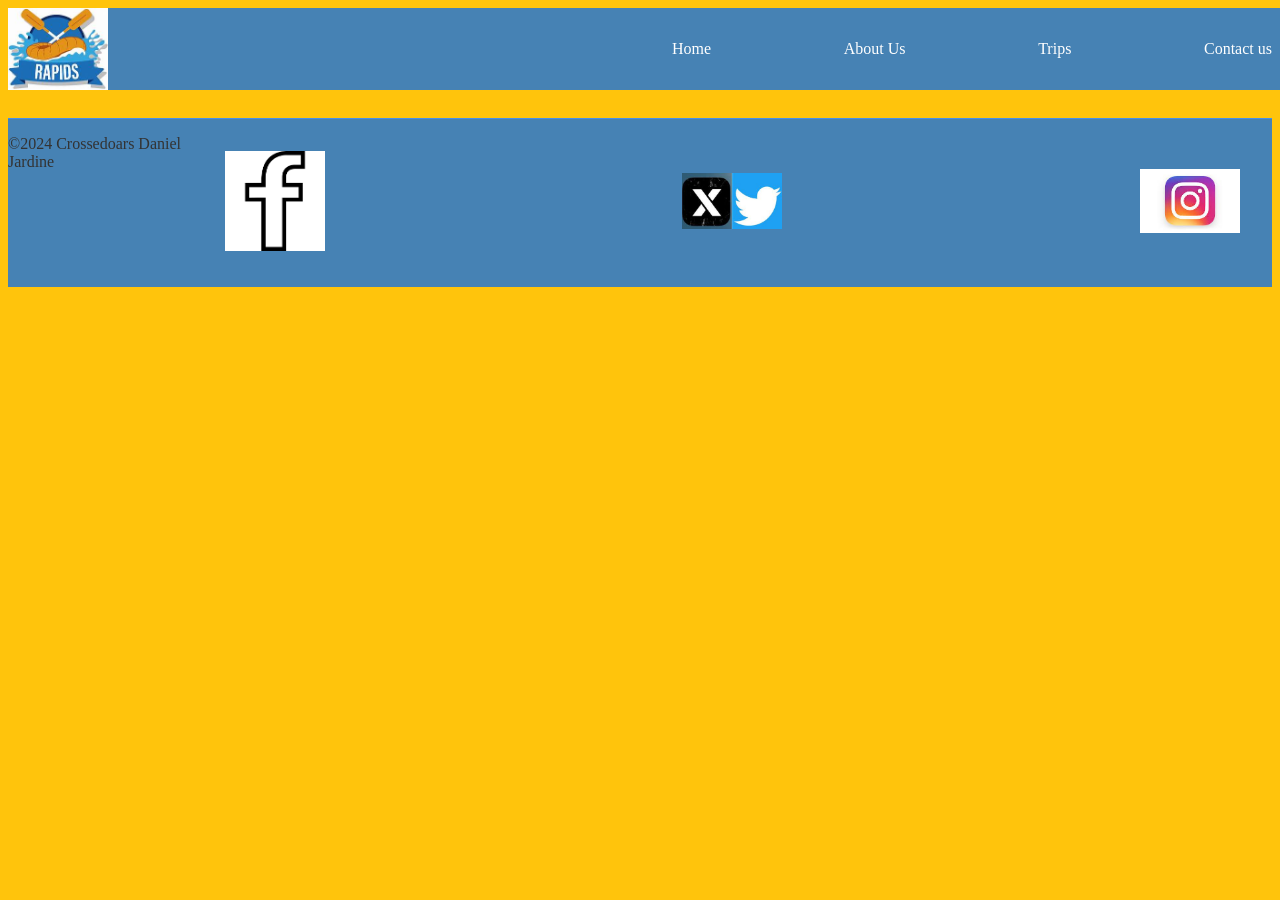
==== wwr/index.html @ 34346ec7 "Some fixes" ====
<!DOCTYPE html>
<html lang="en">
  <head>
    <meta charset="UTF-8">
    <meta name="viewport" content="width=device-width, initial-scale=1.0"/>
    <link rel="stylesheet" href="styles/rafting.css">
    <title>Trips Crossedoars</title>
    <meta name="description" content="Welcome to the Home Page feel free to set up any trip you would like."/>
    <meta name="author" content="Daniel Jardine" />
  </head>
  <body>
    <header>
      <img src="images/crossedoars.jpeg">
      <nav>
          <a href="site-plan-rafting.html">Home</a>
          <a href="./about.html">About Us</a>
          <a href="./trips.html">Trips</a>
          <a href=".contact.html">Contact us</a>
      </nav>
    </header>
    <main>
      <section class="hero">
        <div>
          
        </div>

      </section>

    </main>
    <footer>
      <p>©2024 Crossedoars Daniel Jardine</p>
      <nav class="sociallinks">
        <a href="https://facebook.com">
          <img src="images/facebook_img.png" alt="A logo picture of facebook">
        </a>
        <a href="https://twitter.com">
          <img src="images/twitter_img.jpeg" alt="A logo picture representing Twitter/X">
        </a>
        <a href="https://instagram.com">
          <img src="images/instagram_img.jpeg" alt="A logo representing Instagram">
        </a>

      </nav>
    
    </footer>
  </body>
</html>
---- wwr/styles/rafting.css ----
@import url('https://fonts.googleapis.com/css2?family=Open+Sans:ital,wght@0,300..800;1,300..800&display=swap');
@import url('https://fonts.googleapis.com/css2?family=Montserrat:ital,wght@0,100..900;1,100..900&family=Open+Sans:ital,wght@0,300..800;1,300..800&display=swap');


 body {
  background-color: #FFC40C;

} 

:root {
  --primary-color: #FFC40C;
  --secondary-color: #FF312E;
  --accent1-color: #FF8C00;
  --accent2-color: #468FEA;

  --heading-font: 'Open Sans', serif;
  --paragraph-font: 'Montserrat', serif;

  --nav-background-color: var(--primary-color);
  --nav-link-color: var(--secondary-color);
  --nav-hover-link-color: var(--accent1-color);
  --nav-hover-background-color: var(--accent2-color);
  
}

header {
  display: grid;
  background-color: steelblue;
  grid-template-columns: 1fr 1fr;
  
}

header img { 
  width: 100px;
  height: 100%;
}

nav {
  background-color: steelblue;
  color: var(--secondary-color);
  padding: 1rem;
  display: flex;
  align-items: center;
  justify-content: space-between;
  width: 100%;
 
}


h2 {
  color:#333;
  text-align: center;
}

p {
  color: #333;
}

a {
  text-decoration: none;
  color: white;
  padding: 1rem;
  
}

a:hover {
  color: var(--accent1-color);

}

.hero {
  position: relative;
  display: inline-block;

}

.hero img {
  display: block;
  width: 100%;
  height: auto;
}


#section1 {
  margin-top: 20px;
  display: grid;
  grid-template-columns: 1fr 1fr 1fr;
}

article {
  position: absolute;
  top: 52%;
  left: 30%;
  right: 10%;
  font-size: 20px;
  text-align: center;
}

article h1 {
  position: block;
  color: var(--secondary-color);
  text-align: center;
}

article img {
  position: block;
  max-width: 200px;
  max-height: 100px;
  float: right;
}

.Employee {
  display: grid;
  grid-template-columns: 1fr 1fr 1fr;
  justify-content: space-around;
}

.form {
  width: 650px;
  margin: 0 auto;
  padding: 50px;
  border: 1px solid rgba(0, 0, 0, 0.1);
  border-radius: 0.5rem;
  
}
.form-style {
  background-color: var(--accent2-color) !important;
  color: var(--accent1-color) !important;
}
form p {
  background-color: var(--accent2-color) !important;
  color: var(--accent1-color) !important;
  font-size: 1.1rem;
}

form label {
  background-color: var(--accent2-color) !important;
  color: var(--accent1-color) !important;
}

/* form input {
  background-color: var(--accent2-color) !important;
  color: var(--accent1-color) !important;
} */

form h1 {
  background-color: var(--accent2-color) !important;
  color: var(--accent1-color) !important;
}


button {
  background-color: var(--accent1-color);
  color: var(--accent2-color);
  margin: 1rem;
  border: none;
  padding: 10px;
  
  font-size: 1.2rem;
}

button:hover{
  background-color: var(--secondary-color);
  color: var(--primary-color);
}


.adventure {
  display: grid;
  grid-template-columns: 1fr 1fr 1fr 1fr 1fr;
  flex-direction: column;
}

.adventure img {
  width: 300px;
  height: 200px;
  margin: 1rem;
}

footer {
  background-color: steelblue;
  margin-top: 10px;
  border-top: 1px solid var(--accent2-color);
  display: flex;
}

footer img {
  max-width: 100px;
  max-height: 100px;
  justify-content: flex-end;
}
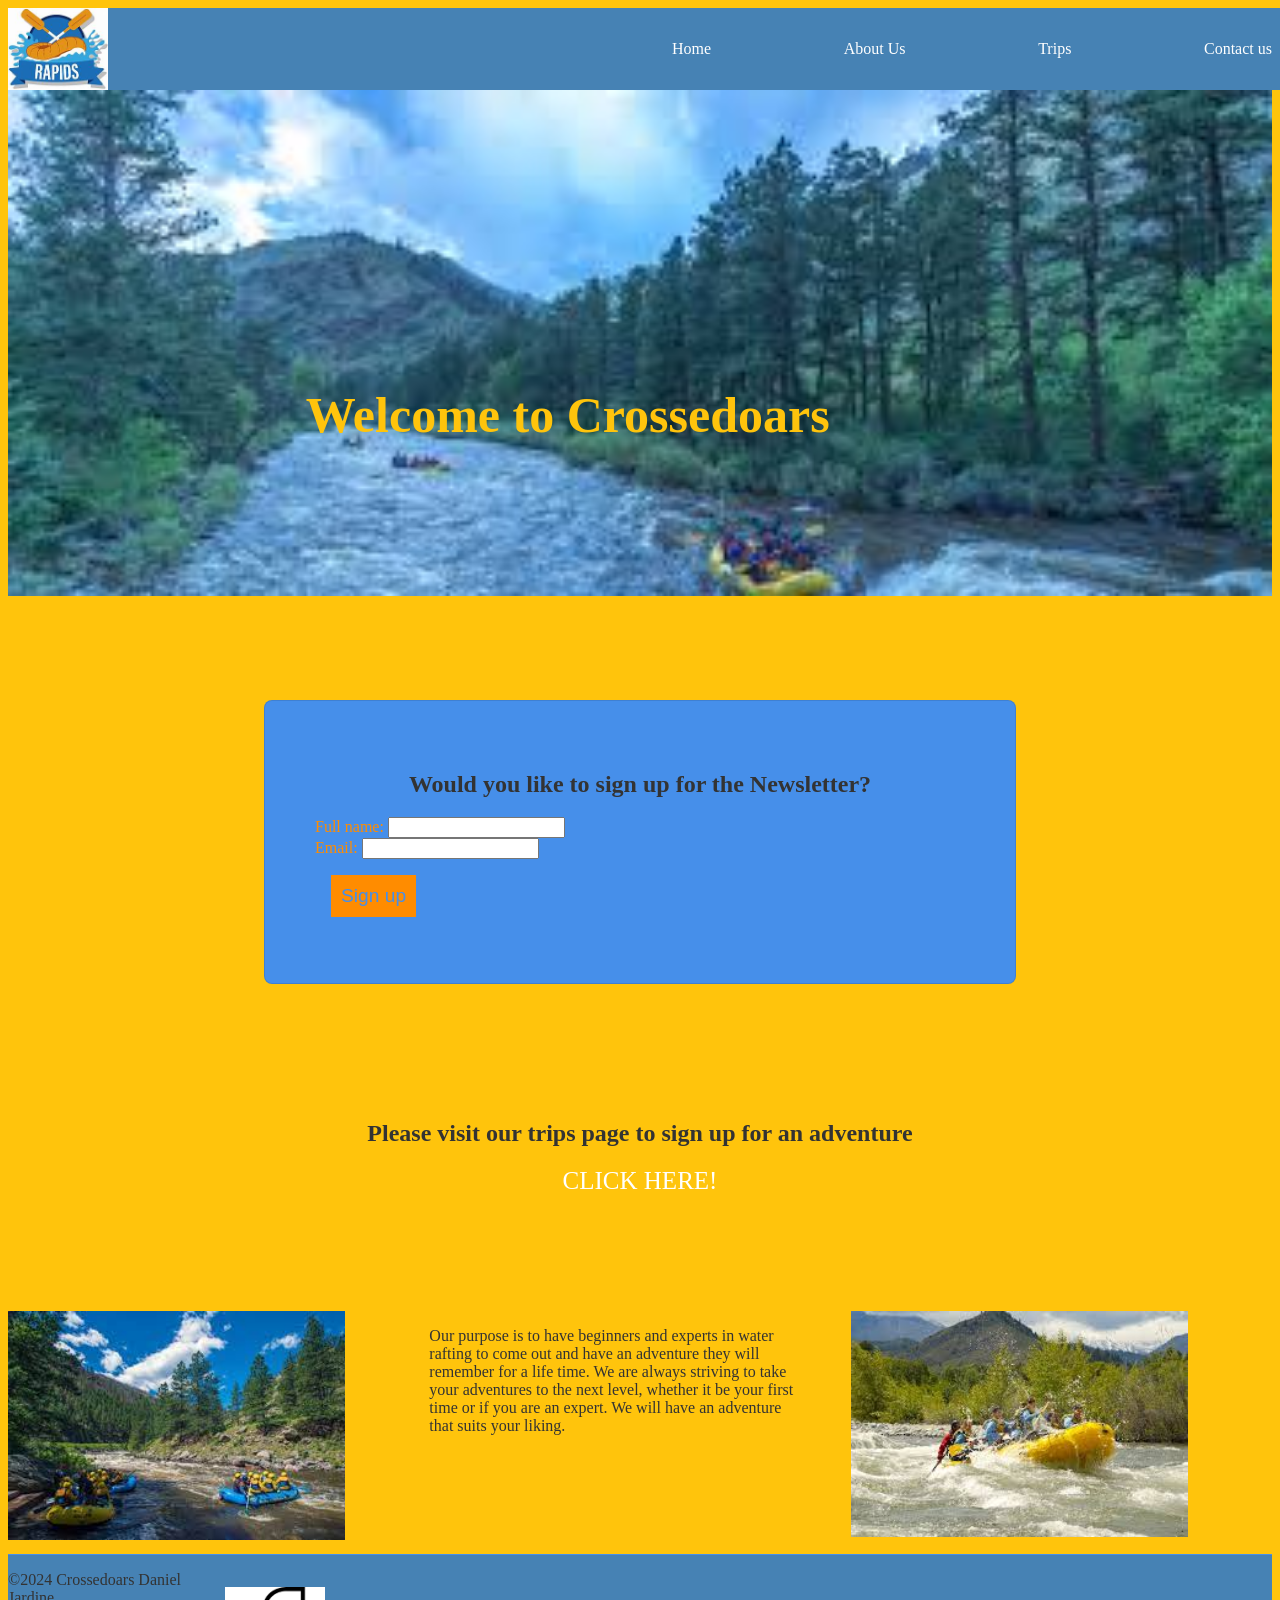
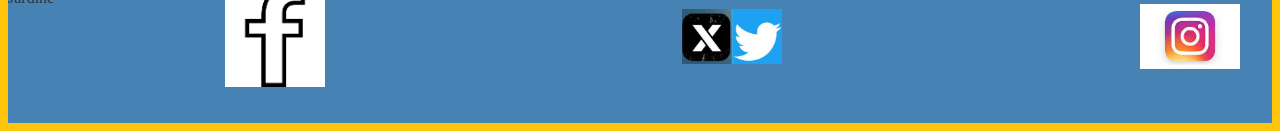
==== commit 33ce829c: "Finishing up my site." ====
--- a/wwr/index.html
+++ b/wwr/index.html
@@ -4,24 +4,59 @@
     <meta charset="UTF-8">
     <meta name="viewport" content="width=device-width, initial-scale=1.0"/>
     <link rel="stylesheet" href="styles/rafting.css">
-    <title>Trips Crossedoars</title>
+    <title>Home Crossedoars</title>
     <meta name="description" content="Welcome to the Home Page feel free to set up any trip you would like."/>
     <meta name="author" content="Daniel Jardine" />
   </head>
   <body>
     <header>
-      <img src="images/crossedoars.jpeg">
+      <img src="images/crossedoars.jpeg" alt="A picture of the logo.">
       <nav>
-          <a href="site-plan-rafting.html">Home</a>
+          <a href="./index.html">Home</a>
           <a href="./about.html">About Us</a>
           <a href="./trips.html">Trips</a>
-          <a href=".contact.html">Contact us</a>
+          <a href="./contact.html">Contact us</a>
       </nav>
     </header>
     <main>
-      <section class="hero">
+      <section class="home_hero">
+        <img src="./images/home_hero.jpeg" alt="A family rafting the rapids" id="hero_photo">
+
+        <div class="overlay-text">
+            <h1>Welcome to Crossedoars</h1>
+        
+        </div>
+
+      </section>
+      <section>
+        <form class="form form-style">
+          <h2>Would you like to sign up for the Newsletter?</h2>
+          <label for="fullname">Full name:</label>
+          <input id="fullname" type="text">
+          <br>
+          <label for="mail">Email:</label>
+          <input type="text" id="mail"> 
+          <br>
+          <button type="submit">Sign up</button>
+        </form>
+      </section>
+      <div class="company-info">
+        <h2>Please visit our trips page to sign up for an adventure</h2>
+        <a href="./trips.html">CLICK HERE!</a>
+      </div>
+
+
+      <section class="Employee">
         <div>
-          
+          <img src="./images/colorado_rafting.jpeg" alt="calm adventure in colorado">
+
+        </div>
+        <div>
+          <p>Our purpose is to have beginners and experts in water rafting to come out and have an adventure they will remember for a life time. We are always striving to take your adventures to the next level, whether it be your first time or if you are an expert. We will have an adventure that suits your liking.</p>
+        </div>
+        <div>
+          <img src="./images/home_rapids2.jpeg" alt="Rapids in the alpine">
+
         </div>
 
       </section>
--- a/wwr/styles/rafting.css
+++ b/wwr/styles/rafting.css
@@ -97,13 +97,13 @@
 }
 
 article h1 {
-  position: block;
+  
   color: var(--secondary-color);
   text-align: center;
 }
 
 article img {
-  position: block;
+  
   max-width: 200px;
   max-height: 100px;
   float: right;
@@ -113,6 +113,21 @@
   display: grid;
   grid-template-columns: 1fr 1fr 1fr;
   justify-content: space-around;
+}
+
+.Employee h3 {
+  text-align: center;
+  color: var(--secondary-color);
+}
+
+.Employee img {
+  width: 80%;
+  height: auto;
+  
+}
+
+.Employee p {
+  padding-right: 50px;
 }
 
 .form {
@@ -138,10 +153,6 @@
   color: var(--accent1-color) !important;
 }
 
-/* form input {
-  background-color: var(--accent2-color) !important;
-  color: var(--accent1-color) !important;
-} */
 
 form h1 {
   background-color: var(--accent2-color) !important;
@@ -190,5 +201,55 @@
   justify-content: flex-end;
 }
 
-
-
+.extra {
+  margin-top: 20px;
+  margin-bottom: 20px;
+  padding: 10px;
+  
+}
+
+.extra a {
+  display: flex;
+  align-items: center;
+}
+
+.home_hero {
+  position: relative;
+  display: block;
+  margin-bottom: 100px;
+}
+
+.home_hero img {
+  background-image: url(../images/home_hero.jpeg);
+  background-size: cover;
+  width: 100%;
+  height: auto;
+}
+
+.overlay-text {
+  position: absolute;
+  text-align: center;
+  top: 50%;
+  right: 35%;
+}
+
+.overlay-text h1 {
+  color: var(--primary-color);
+  font-size: 50px;
+}
+
+.company-info {
+  margin-top: 100px;
+  margin-bottom: 100px;
+  align-items: center;
+  text-align: center;
+  padding: 1rem;
+}
+
+.company-info a {
+  font-size: 25px;
+}
+
+
+
+
